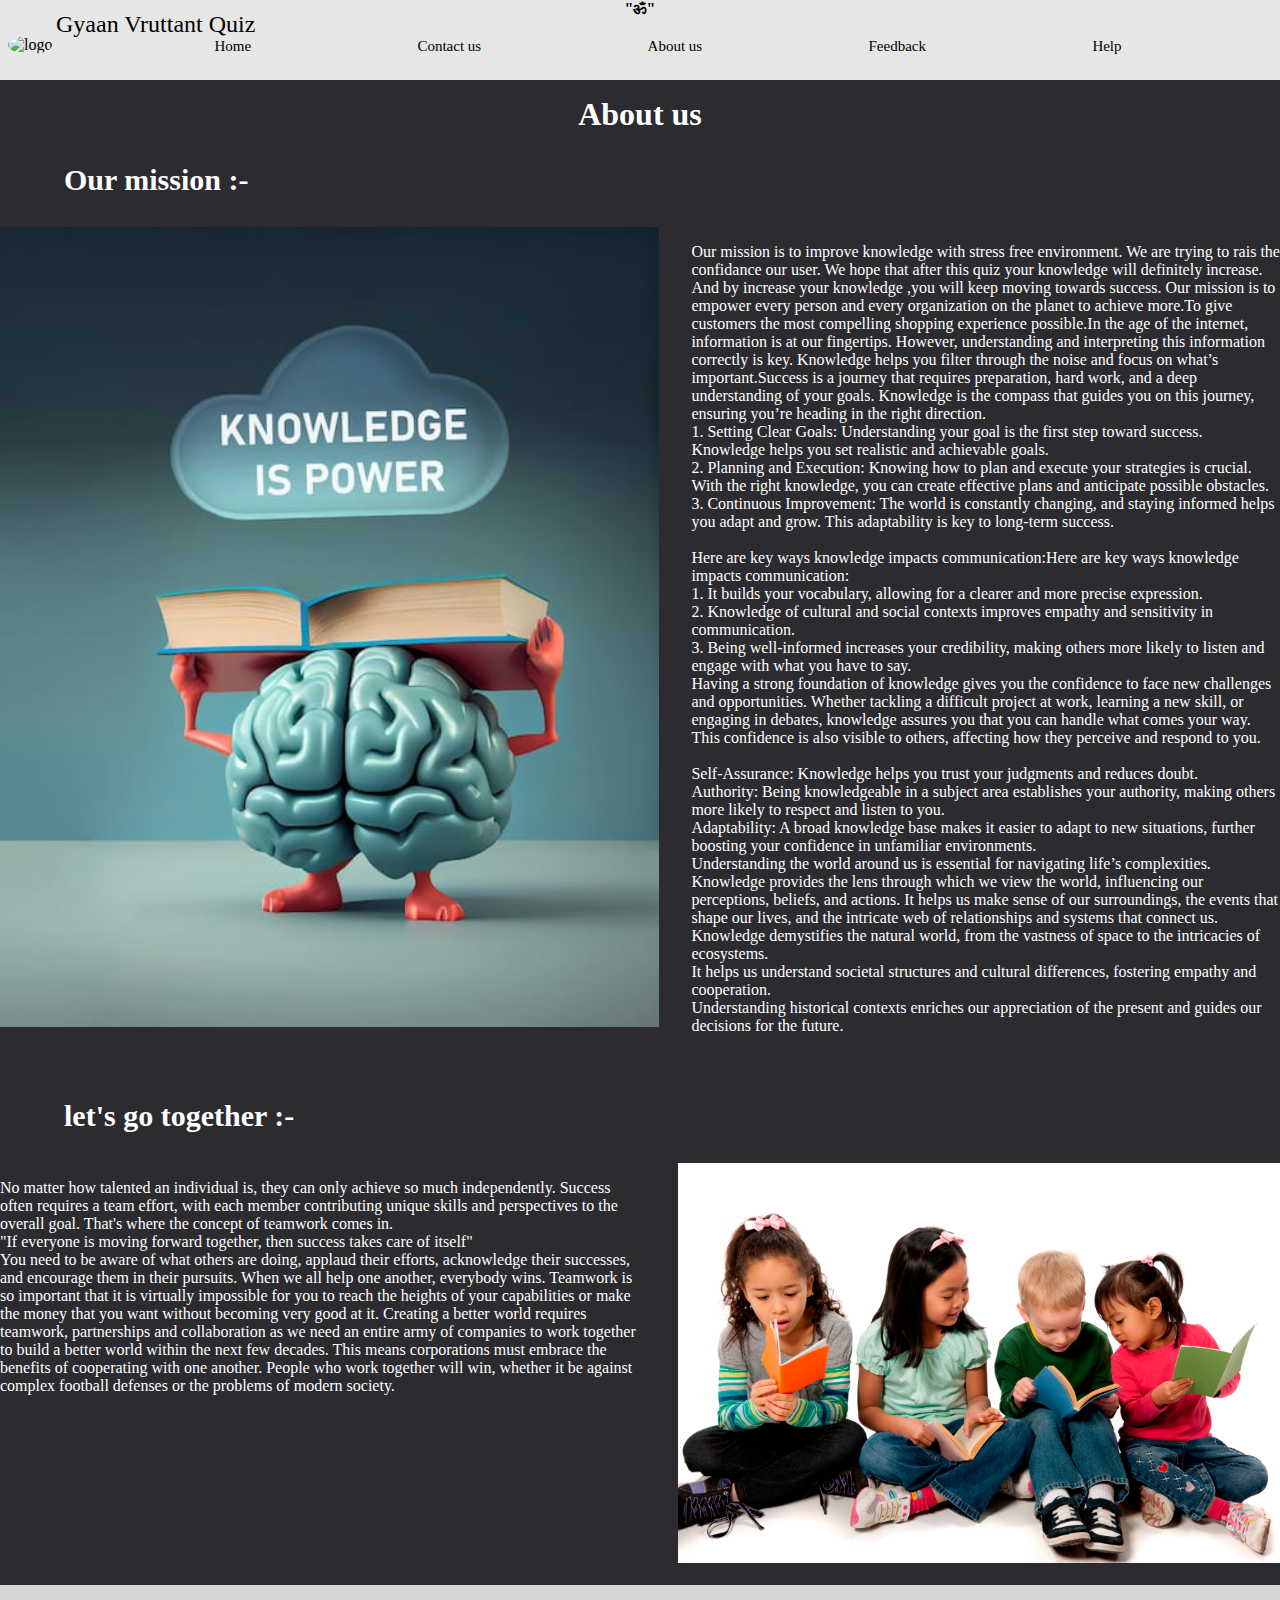
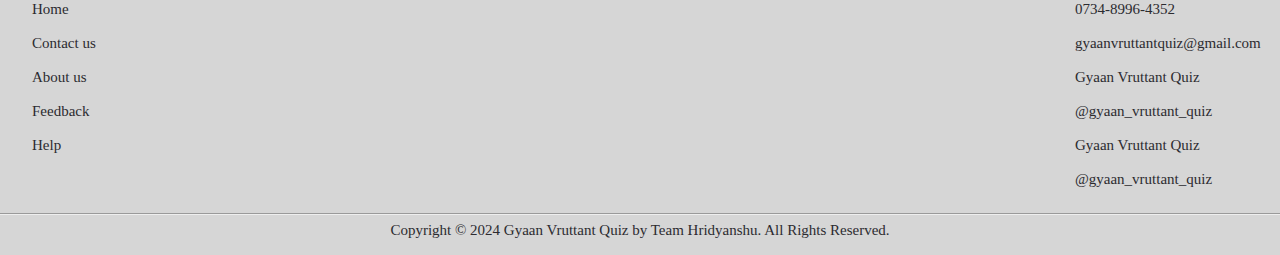
==== About us page/aboutus.html @ 1f3be7f6 "upload level, help and about files" ====
<!DOCTYPE html>
<html>

<head>
  <meta charset="utf-8">
  <meta name="viewport" content="width=device-width">
  <title>Aboutus</title>
  <link rel="stylesheet" href="https://cdnjs.cloudflare.com/ajax/libs/font-awesome/6.5.2/css/all.min.css" integrity="sha512-SnH5WK+bZxgPHs44uWIX+LLJAJ9/2PkPKZ5QiAj6Ta86w+fsb2TkcmfRyVX3pBnMFcV7oQPJkl9QevSCWr3W6A==" crossorigin="anonymous" referrerpolicy="no-referrer" />
  <link rel="icon" type="image/x-icon" href="/images/GVQ logo.png">
  <link href="/About us page/aboutus.css" rel="stylesheet" type="text/css" />
</head>

<body>
  <div id="navbar">
    <div id="logobox">
      <center><span id="ohm">"&#2384;"</span></center>
      <br>

      <a href="/index.html"><img id="logo" src="/images/GVQ logo.png" alt="logo"></a>
      <span id="gvqtext"> Gyaan Vruttant Quiz</span>
    </div>
    <nav>
      <span id="nav_element">
        <a href="/index.html">Home</a>
      </span>
      <span id="nav_element"><a href="/Contact us page/contactus.html">Contact us</a></span>
      <span id="nav_element"><a href="/About us page/aboutus.html">About us</a></span>
      <span id="nav_element"><a href="/Feedback page/feedback.html">Feedback</a></span>
      <span id="nav_element"><a href="/help page/help.html">Help</a></span>
    </nav>
  </div>

  <center>
    <h1 id="firstline">About us</h1>
  </center>

  <h3>Our mission :-</h3>
  <div id="ourmission">
    <div id="missionimage"> <img src="/images/ourmission.jpg" alt="our mission" id="mission image_1"></div>
    <br>
    <div id="ourmissontext">
      <p> Our mission is to improve knowledge with stress free environment.
        We are trying to rais the confidance our user.
        We hope that after this quiz your knowledge will definitely increase.
        And by increase your knowledge ,you will keep moving towards success.
        Our mission is to empower every person and every organization on the planet to achieve more.To give customers
        the most compelling shopping experience possible.In the age of the internet, information is at our fingertips.
        However, understanding and interpreting this information correctly is key. Knowledge helps you filter through
        the noise and focus on what’s important.Success is a journey that requires preparation, hard work, and a deep
        understanding of your goals. Knowledge is the compass that guides you on this journey, ensuring you’re heading
        in the right direction.<br>
        1. Setting Clear Goals: Understanding your goal is the first step toward success. Knowledge helps you set
        realistic and achievable goals.<br>
        2. Planning and Execution: Knowing how to plan and execute your strategies is crucial. With the right knowledge,
        you can create effective plans and anticipate possible obstacles.<br>
        3. Continuous Improvement: The world is constantly changing, and staying informed helps you adapt and grow. This
        adaptability is key to long-term success.<br><br>
        Here are key ways knowledge impacts communication:Here are key ways knowledge impacts communication:<br>

        1. It builds your vocabulary, allowing for a clearer and more precise expression.<br>
        2. Knowledge of cultural and social contexts improves empathy and sensitivity in communication.<br>
        3. Being well-informed increases your credibility, making others more likely to listen and engage with what you
        have to say.<br>
        Having a strong foundation of knowledge gives you the confidence to face new challenges and opportunities.
        Whether tackling a difficult project at work, learning a new skill, or engaging in debates, knowledge assures
        you that you can handle what comes your way. This confidence is also visible to others, affecting how they
        perceive and respond to you.
        <br><br>

        Self-Assurance: Knowledge helps you trust your judgments and reduces doubt.<br>
        Authority: Being knowledgeable in a subject area establishes your authority, making others more likely to
        respect and listen to you.<br>
        Adaptability: A broad knowledge base makes it easier to adapt to new situations, further boosting your
        confidence in unfamiliar environments.<br>
        Understanding the world around us is essential for navigating life’s complexities. Knowledge provides the lens
        through which we view the world, influencing our perceptions, beliefs, and actions. It helps us make sense of
        our surroundings, the events that shape our lives, and the intricate web of relationships and systems that
        connect us.<br>

        Knowledge demystifies the natural world, from the vastness of space to the intricacies of ecosystems.<br>
        It helps us understand societal structures and cultural differences, fostering empathy and cooperation.<br>
        Understanding historical contexts enriches our appreciation of the present and guides our decisions for the
        future.<br>

      </p>
    </div>
  </div>

  <br>
  <h3>let's go together :-</h3>
  <div id="letsgrowtogether">

  <div id="letsgo_text">
    <p>No matter how talented an individual is,
      they can only achieve so much independently.
      Success often requires a team effort, with each member
      contributing unique skills and perspectives to the overall goal.
      That's where the concept of teamwork comes in.
      <br>
      "If everyone is moving forward together, then success takes care of itself" <br>
      You need to be aware of what others are doing, applaud their efforts, acknowledge their successes, and encourage
      them in their pursuits. When we all help one another, everybody wins.
      Teamwork is so important that it is virtually impossible for you to reach the heights of your capabilities or make
      the money that you want without becoming very good at it.
      Creating a better world requires teamwork, partnerships and collaboration as we need an entire army of companies
      to work together to build a better world within the next few decades. This means corporations must embrace the
      benefits of cooperating with one another.
      People who work together will win, whether it be against complex football defenses or the problems of modern
      society.
      <br>
    </p>
  </div>
    <div id="letsgoimage"> <img src="/images/let's go.jpeg" height="400 "id="letsgo2" alt="let's go"> </div>


  

  </div> <br>
  <footer id="footer">
    <div id="footer1">
      <div id="footer_linkbox">
        <span><a href="/index.html">Home</a></span>
        <br>
        <span id="footer-contactus"><a href="/Contactuspage/contactus.html">Contact us</a></span><br>
        <span><a href="/About us page/aboutus.html">About us</a></span>
        <br>
        <span><a href="/Feedback page/feedback.html">Feedback</a></span>
        <br>
        <span><a href="/help page/help.html">Help</a></span><br>
      </div>
      <div id="footer_contactbox">
        <span id="call_1">
          <i class="fa-solid fa-phone-volume" id="call_icon"></i> 0734-8996-4352</span>
        <br>

        <span id="email_1">
          <a href="#">
            <i class="fa-regular fa-envelope" id="email_icon"></i> 
gyaanvruttantquiz@gmail.com</a></span>
        <br>

        <span id="linkedin">
          <a href="https://www.linkedin.com/Gyaan Vruttant Quiz/">
            <i class="fa-brands fa-linkedin"></i> Gyaan Vruttant Quiz</a></span>
        <br>
        <span id="instagram">
          <a href="https://www.instagram.com/@gyaan_vruttant_quiz/">
            <i class="fa-brands fa-instagram"></i> @gyaan_vruttant_quiz</a></span>

        <br>
        <span id="facebook">
          <a href="https://www.facebook.com/Gyaan Vruttant Quiz/">
            <i class="fa-brands fa-facebook"></i> Gyaan Vruttant Quiz</a></span>

        <br>
        <span id="twitter"><a href="https://www.twitter.com/ @gyaan_vruttant_quiz/">
            <i class="fa-brands fa-x-twitter"></i>@gyaan_vruttant_quiz</a></span>
      </div>

    </div> <br>
    <div id="vertical"></div>

    <hr>

    <center><span>Copyright © 2024 Gyaan Vruttant Quiz by Team Hridyanshu. All Rights Reserved.</span></center>
  </footer>



</body>

</html>
---- About us page/aboutus.css ----
body {
  background-color: #2c2b30;
  margin: 0;
  padding: 0;
  color: white;
  width: 100%;
}

#navbar {
  background-color: #e6e6e6;
  width: 100%;
  height: 5rem;
  position: fixed;
  color: black;
  overflow: hidden;
  margin-top: -6rem;
}

nav {
  margin-left: 3.5rem;
  display: flex;
  justify-content: space-evenly;
  flex-wrap: nowrap;
  font-size: 15px;
}


a {
  color: black;
  text-decoration: none;

  padding-bottom: 0.3rem;
  padding-top: 0.3rem;
  padding-left: 0.5rem;
  padding-right: 0.5rem;
}

nav a:hover {
  background-color: #ededed;
}

#logo {
  height: 45px;
  border-radius: 50%;
  margin-top: -1.3rem;
}


#GVQ_image {
  width: 40rem;
}



#gvqtext {
  width: fit-content;
  display: block;
  font-family: Algerian;
  margin-left: 3.5rem;
  font-size: 1.5rem;
  margin-top: -2.7rem;
}

#gvqtextbox {
  height: 30rem;
  margin-top: 2.5rem;
  background-image: url("images/gvqtext-bg.jpg");
  background-size: cover;
  animation: light 4s linear 4s infinite normal;
}

@keyframes light {
  0% {
    background-image: url("images/gvqtext-bg.jpg");
  }

  50% {
    background-image: url("images/gvqtext-bg(1).jpg");
  }
}



#gvqtext1 {
  font-family: 'Amita';
  font-size: 12rem;
  display: block;
  padding: 5rem;
}


#gvqtext2 {
  font-family: 'Amita';
  font-size: 3.5rem;
  padding-top: 0rem;
  margin-top: -14rem;
  margin-left: 60rem;
  display: flex;
}

#ohm {
  padding-top: 0.5rem;
  margin-top: -0.5rem;
  font-weight: bold;
  font-size: 1rem;
}




h1 {
  margin-top:6rem;

}

h3 {
  margin-left: 4rem;
  font-size: 30px;
}

#ourmission {
  display: flex;
}

#letsgrowtogether {
  display: flex;
  
}

#missionimage {
  display: flex;
  height: 50rem;
margin-right: 2rem;}
#letsgo_text{margin-right: 2rem;}

#footer-contactus {
  width: max-content;
}
i{margin-right:0.2rem;}
#footer {
  font-size: 15px;
  text-align: center;
  background-color: #0a0a0a;
  color: white;
  padding-top: 1rem;
  padding-bottom: 1rem;
  padding-right: 1.5rem;
  padding-left: 1rem;
  margin-bottom: -10rem;
  margin-left: -2.5rem;
  margin-top: 0rem;
  margin-right: -3rem;
}

#footer_contactbox a {
  color: #2c2b30;
}

#footer_linkbox a {
  color: #2c2b30
}

#footer_linkbox {
  display: flex;
  flex-direction: column;
  padding-left: 3rem;
}

#footer-contactus {
  width: max-content;
}

#footer_contactbox {
  display: flex;
  flex-direction: column;
  padding-left: 60rem;
  text-align: left;
}

#footer1 {
  display: flex;
  flex-direction: row;
  text-align: left;
}

#footer {
  background-color: #d6d6d6;
  color: #2c2b30;

}



#call_1 {
  padding-left: 0.5rem;
}


@media screen and (Max-width:400px) {
  body {
    font-size: 7px;
  }

  nav {
    font-size: 11px;
  }

  h1 {
    font-size: 25px;
  }

  h3 {
    font-size: 20px;
  }

  #footer_contactbox {
    padding-left: 6rem;
  }

  #missionimage {
    margin-right: 1rem;
    height: 15rem;
  }

  #ourmission {
    height: 15rem;
    overflow: hidden;
  }

  #letsgoimage {
    height: 15rem;
    margin-left: 1rem;
  }

}
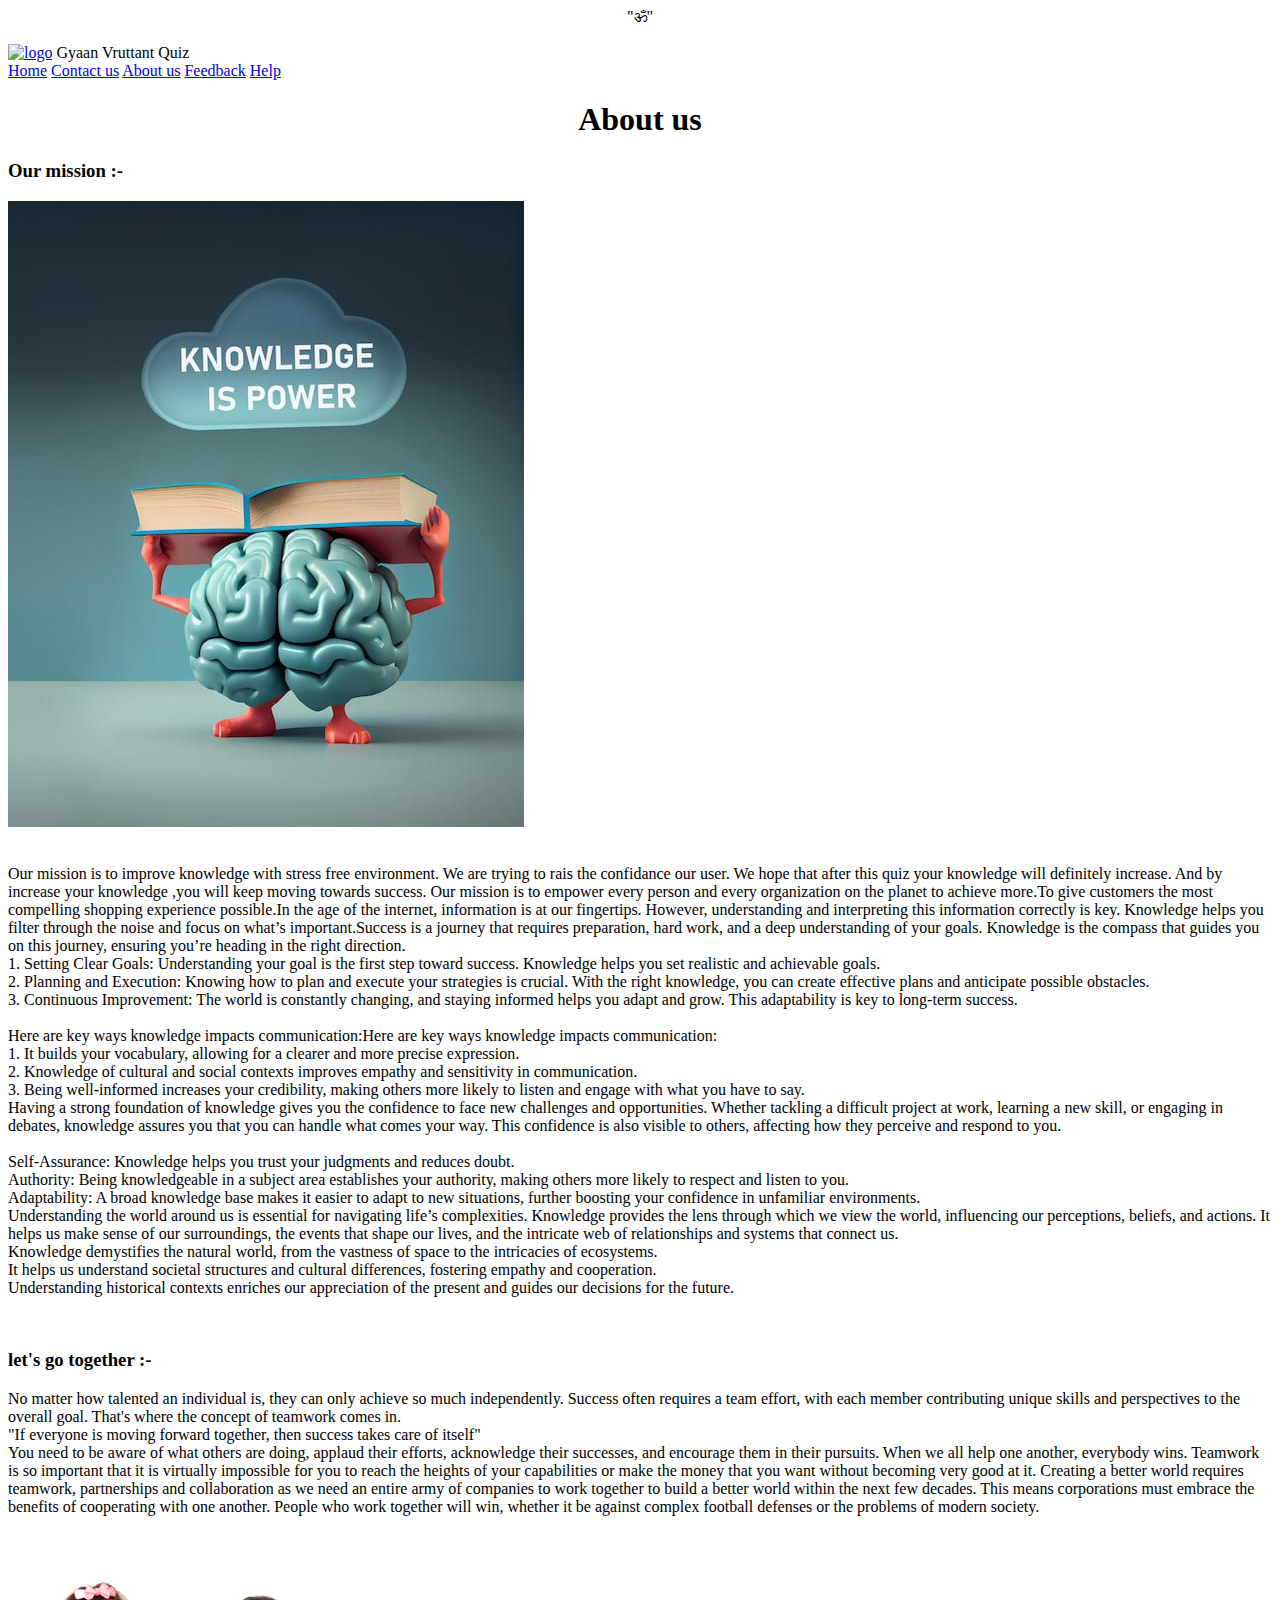
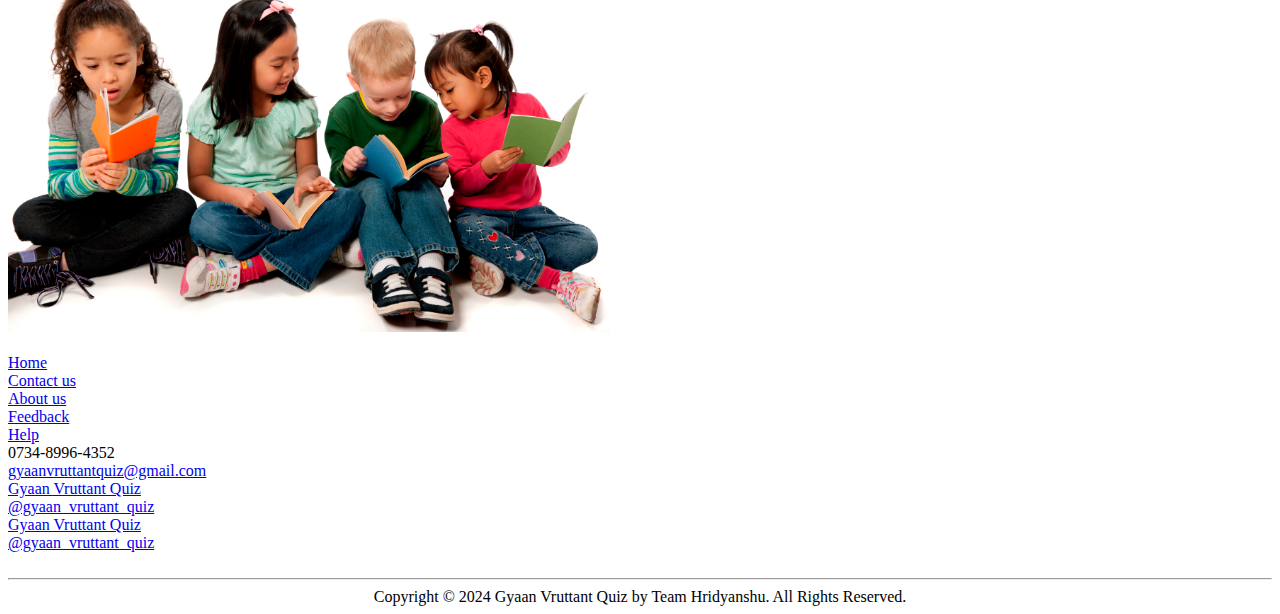
==== commit 35e12cc1: "Update aboutus.html" ====
--- a/About us page/aboutus.html
+++ b/About us page/aboutus.html
@@ -7,7 +7,7 @@
   <title>Aboutus</title>
   <link rel="stylesheet" href="https://cdnjs.cloudflare.com/ajax/libs/font-awesome/6.5.2/css/all.min.css" integrity="sha512-SnH5WK+bZxgPHs44uWIX+LLJAJ9/2PkPKZ5QiAj6Ta86w+fsb2TkcmfRyVX3pBnMFcV7oQPJkl9QevSCWr3W6A==" crossorigin="anonymous" referrerpolicy="no-referrer" />
   <link rel="icon" type="image/x-icon" href="/images/GVQ logo.png">
-  <link href="/About us page/aboutus.css" rel="stylesheet" type="text/css" />
+  <link href="gvq/About us page/aboutus.css" rel="stylesheet" type="text/css" />
 </head>
 
 <body>
@@ -169,4 +169,4 @@
 
 </body>
 
-</html>+</html>
